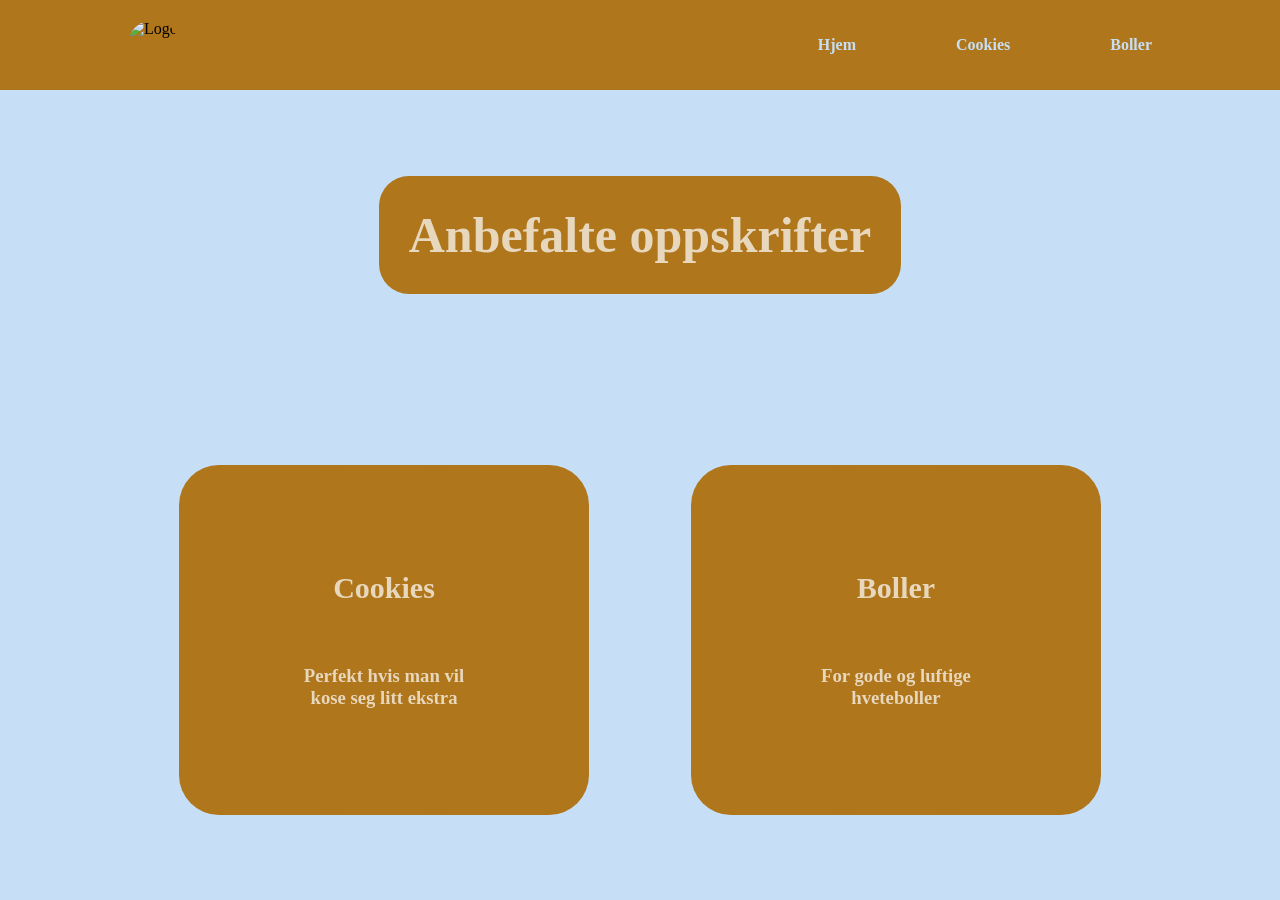
==== main/index.html @ 68347e0b "gjort ferdig landing page, endret linker pga flytting inn i mapper, satt opp starter-ish på bollesid" ====
<!DOCTYPE html>
<html lang="en">

<head>
    <meta charset="UTF-8">
    <meta name="viewport" content="width=device-width, initial-scale=1.0">
    <title>IT prosjekt</title>
    <link rel="stylesheet" href="stylemain.css">
    <link rel="stylesheet" href="https://cdnjs.cloudflare.com/ajax/libs/font-awesome/7.0.1/css/all.min.css"
        integrity="sha512-2SwdPD6INVrV/lHTZbO2nodKhrnDdJK9/kg2XD1r9uGqPo1cUbujc+IYdlYdEErWNu69gVcYgdxlmVmzTWnetw=="
        crossorigin="anonymous" referrerpolicy="no-referrer" />
</head>

<body>
    <nav>
        <div class="container">
            <img src="/prosjekt-pres/media/logo.jpg" alt="Logo" class="logo">
            <ul>
                <li><a href="/prosjekt-pres/main/index.html">Hjem</a></li>
                <li><a href="/prosjekt-pres/cookies/oppskrift-1.html">Cookies</a></li>
                <li><a href="/prosjekt-pres/boller/oppskrift-2.html">Boller</a></li>
            </ul>
            <div class="trekkspill-box">
                <img src="/prosjekt-pres/media/bars-svgrepo-com.svg" class="burger" alt="">
                <img src="/prosjekt-pres/media/cross-small-svgrepo-com.svg" class="x" alt="">
            </div>
        </div>
    </nav>

        <div class="main">
            <div class="container container-main">
                <h1>Anbefalte oppskrifter</h1>
                <div class="oppskrifter">
                    <a href="/prosjekt-pres/oppskrift-1/oppskrift-1.html" class="cookies-link">
                        <div class="oppskrift" id="cookies">
                            <h2>Cookies</h2>
                            <img src="/prosjekt-pres/media/cookies.avif" alt="" class="oppskrift-imgs">
                            <h3>Perfekt hvis man vil kose seg litt ekstra</h3>
                        </div>
                    </a>
                    <a href="/prosjekt-pres/oppskrift-2/oppskrift-2.html" class="boller-link">
                        <div class="oppskrift" id="boller">
                             <h2>Boller</h2>
                            <img src="/prosjekt-pres/media/boller.jpg" alt="" class="oppskrift-imgs">
                            <h3>For gode og luftige hveteboller</h3>
                        </div>
                    </a>
                </div>
            </div>
        </div>

        <script src="scriptmain.js"></script>
</body>

</html>
---- main/stylemain.css ----
:root {
    --blue: rgb(198, 223, 246);
    --bg: rgb(175, 118, 27);
    --text: rgba(255, 255, 255, 0.705);


}

h1 {
    padding: 30px;
    border-radius: 30px;
    font-size: 50px;
    background-color: var(--bg);
}

h2 {
    font-size: 30px;
}

h1,
h2,
h3 {
    font-family: 'Times New Roman', Times, serif;
    color: var(--text);
}

body {
    display: flex;
    flex-direction: column;
    margin: 0 auto;
    min-height: 100vh;
    width: 100%;

    background-color: var(--blue);
}

* {
    margin: 0;
    padding: 0;
    box-sizing: border-box;
}

.logo {
    display: block;
    width: 50px;
    aspect-ratio: 1/1;
    border-radius: 50px;
    z-index: 10;
}

nav {
    height: 10vh;
    width: 100%;
    display: flex;
    margin: 0 auto;
    justify-content: center;
    background-color: var(--bg);
}

.container {
    width: 80%;
    display: flex;
    flex-direction: row;
    justify-content: space-between;
    align-items: center;
}

ul {
    display: flex;
    flex-direction: row;
    gap: 100px;
}

li,
a {
    text-decoration: none;
    list-style: none;
    color: var(--blue);
    font-weight: 700;
    transition: 0.3s;
}

a:hover {
    text-decoration: underline;
    transition: 0.3s;
}

.trekkspill-box {
    display: none;

}


.main {
    justify-content: center;
    align-items: center;
    display: flex;
    flex-direction: column;
    margin: 0 auto;
    min-height: 90vh;
    width: 100%;
}

.container-main {
    display: flex;
    height: 90vh;
    width: 80%;
    flex-direction: column;
    margin: 0 auto;
    justify-content: space-around;
    align-items: center;
}

.oppskrifter {
    border-radius: 30px;
    display: flex;
    flex-direction: row;
    justify-content: space-around;
    width: 100%;

}

.oppskrift-imgs {
    display: block;
    border-radius: 50px;
    width: 200px;
}

.oppskrift {
    width: 40%;
    height: 350px;
    display: flex;
    flex-direction: column;
    justify-content: center;
    align-items: center;
    gap: 30px;
    background-color: var(--bg);
    border-radius: 40px;
    text-align: center;
}

.boller-link:hover,
.cookies-link:hover {
    text-decoration: none;
}

.boller-link,
.cookies-link {
    width: 40%;
    height: 350px;
    display: flex;
    flex-direction: column;
    justify-content: center;
    align-items: center;
    gap: 30px;
    background-color: var(--bg);
    border-radius: 40px;
    text-align: center;

    transition: 0s;
}


@media(width < 780px) {

    .boller-link,
    .cookies-link {
        width: 75%;
    }

    .oppskrifter {
        flex-direction: column;
        justify-content: space-between;
        align-items: center;
        margin: 0 auto;
        gap: 100px;
        padding-bottom: 50px;
    }

    .container-main {
        padding-top: 50px;
        gap: 100px;
    }

    .oppskrift {
        width: 75%;
    }

    nav {
        position: relative;
    }

    ul {
        position: absolute;
        left: -2000px;
        display: flex;
        flex-direction: column;
        width: 40%;
        background-color: var(--bg);
        height: 100vh;
        border-radius: 0 0 200px 0;
        justify-content: center;
        align-items: center;
        gap: 150px;
        font-size: 20px;
    }

    .trekkspill-box {
        display: block;
        font-size: 30px;
    }

    .trekkspill-box.active {
        position: fixed;
        top: 10vh;
        left: 25%;

    }

    .x {
        display: none;
    }

    .burger {
        display: block;
        width: 30px;
    }

    .x.active {
        display: block;
        width: 40px;
    }

    .burger.active {
        display: none;
    }

    ul.active {
        left: 0;
        top: 0;
        position: fixed;
    }

    .logo.active {
        position: fixed;
    }
}
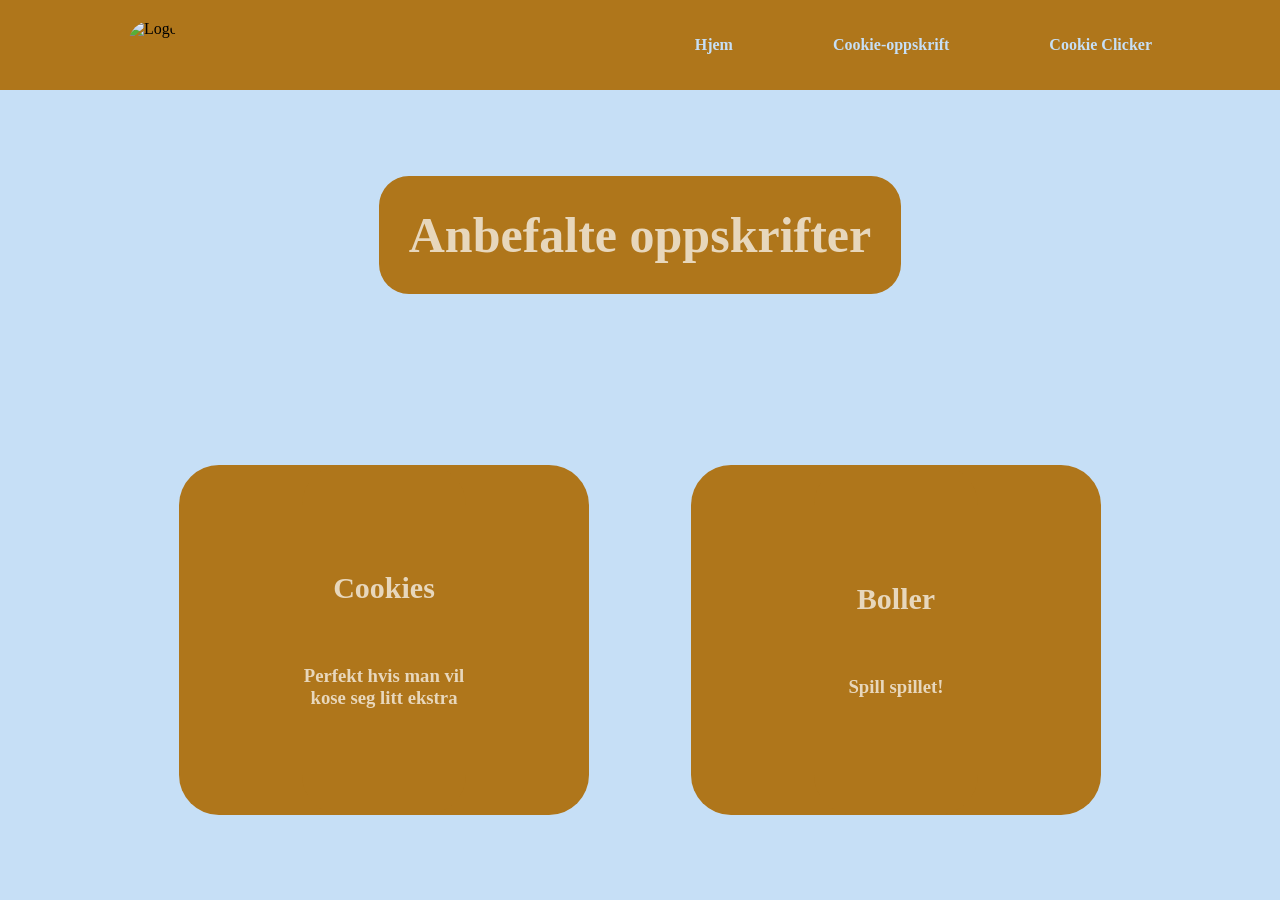
==== commit cb8eeb83: "laget ferdig cookie-oppskrift og fikset litt på @media, endrer bolle-oppskriften til et cookie-click" ====
--- a/main/index.html
+++ b/main/index.html
@@ -17,8 +17,8 @@
             <img src="/prosjekt-pres/media/logo.jpg" alt="Logo" class="logo">
             <ul>
                 <li><a href="/prosjekt-pres/main/index.html">Hjem</a></li>
-                <li><a href="/prosjekt-pres/cookies/oppskrift-1.html">Cookies</a></li>
-                <li><a href="/prosjekt-pres/boller/oppskrift-2.html">Boller</a></li>
+                <li><a href="/prosjekt-pres/cookies/oppskrift-1.html">Cookie-oppskrift</a></li>
+                <li><a href="/prosjekt-pres/boller/oppskrift-2.html">Cookie Clicker</a></li>
             </ul>
             <div class="trekkspill-box">
                 <img src="/prosjekt-pres/media/bars-svgrepo-com.svg" class="burger" alt="">
@@ -27,29 +27,29 @@
         </div>
     </nav>
 
-        <div class="main">
-            <div class="container container-main">
-                <h1>Anbefalte oppskrifter</h1>
-                <div class="oppskrifter">
-                    <a href="/prosjekt-pres/oppskrift-1/oppskrift-1.html" class="cookies-link">
-                        <div class="oppskrift" id="cookies">
-                            <h2>Cookies</h2>
-                            <img src="/prosjekt-pres/media/cookies.avif" alt="" class="oppskrift-imgs">
-                            <h3>Perfekt hvis man vil kose seg litt ekstra</h3>
-                        </div>
-                    </a>
-                    <a href="/prosjekt-pres/oppskrift-2/oppskrift-2.html" class="boller-link">
-                        <div class="oppskrift" id="boller">
-                             <h2>Boller</h2>
-                            <img src="/prosjekt-pres/media/boller.jpg" alt="" class="oppskrift-imgs">
-                            <h3>For gode og luftige hveteboller</h3>
-                        </div>
-                    </a>
-                </div>
+    <div class="main">
+        <div class="container container-main">
+            <h1>Anbefalte oppskrifter</h1>
+            <div class="oppskrifter">
+                <a href="/prosjekt-pres/cookies/oppskrift-1.html" class="cookies-link">
+                    <div class="oppskrift" id="cookies">
+                        <h2>Cookies</h2>
+                        <img src="/prosjekt-pres/media/cookies.avif" alt="" class="oppskrift-imgs">
+                        <h3>Perfekt hvis man vil kose seg litt ekstra</h3>
+                    </div>
+                </a>
+                <a href="/prosjekt-pres/boller/oppskrift-2.html" class="boller-link">
+                    <div class="oppskrift" id="boller">
+                        <h2>Boller</h2>
+                        <img src="/prosjekt-pres/media/boller.jpg" alt="" class="oppskrift-imgs">
+                        <h3>Spill spillet!</h3>
+                    </div>
+                </a>
             </div>
         </div>
+    </div>
 
-        <script src="scriptmain.js"></script>
+    <script src="scriptmain.js"></script>
 </body>
 
 </html>
--- a/main/stylemain.css
+++ b/main/stylemain.css
@@ -99,6 +99,8 @@
     margin: 0 auto;
     min-height: 90vh;
     width: 100%;
+
+    position: relative;
 }
 
 .container-main {
@@ -162,7 +164,6 @@
 
 
 @media(width < 780px) {
-
     .boller-link,
     .cookies-link {
         width: 75%;
@@ -192,7 +193,8 @@
 
     ul {
         position: absolute;
-        left: -2000px;
+        left: -1000px;
+        top: 0;
         display: flex;
         flex-direction: column;
         width: 40%;
@@ -203,6 +205,8 @@
         align-items: center;
         gap: 150px;
         font-size: 20px;
+        transition: 1s;
+        z-index: 8;
     }
 
     .trekkspill-box {
@@ -211,10 +215,10 @@
     }
 
     .trekkspill-box.active {
-        position: fixed;
-        top: 10vh;
-        left: 25%;
-
+        top: 20px;
+        right: 50px;
+
+        transition: 1s;
     }
 
     .x {
@@ -229,6 +233,9 @@
     .x.active {
         display: block;
         width: 40px;
+        position: fixed;
+        right: 10%;
+        top: 20px;
     }
 
     .burger.active {
@@ -238,6 +245,7 @@
     ul.active {
         left: 0;
         top: 0;
+        height: 100vh;
         position: fixed;
     }
 
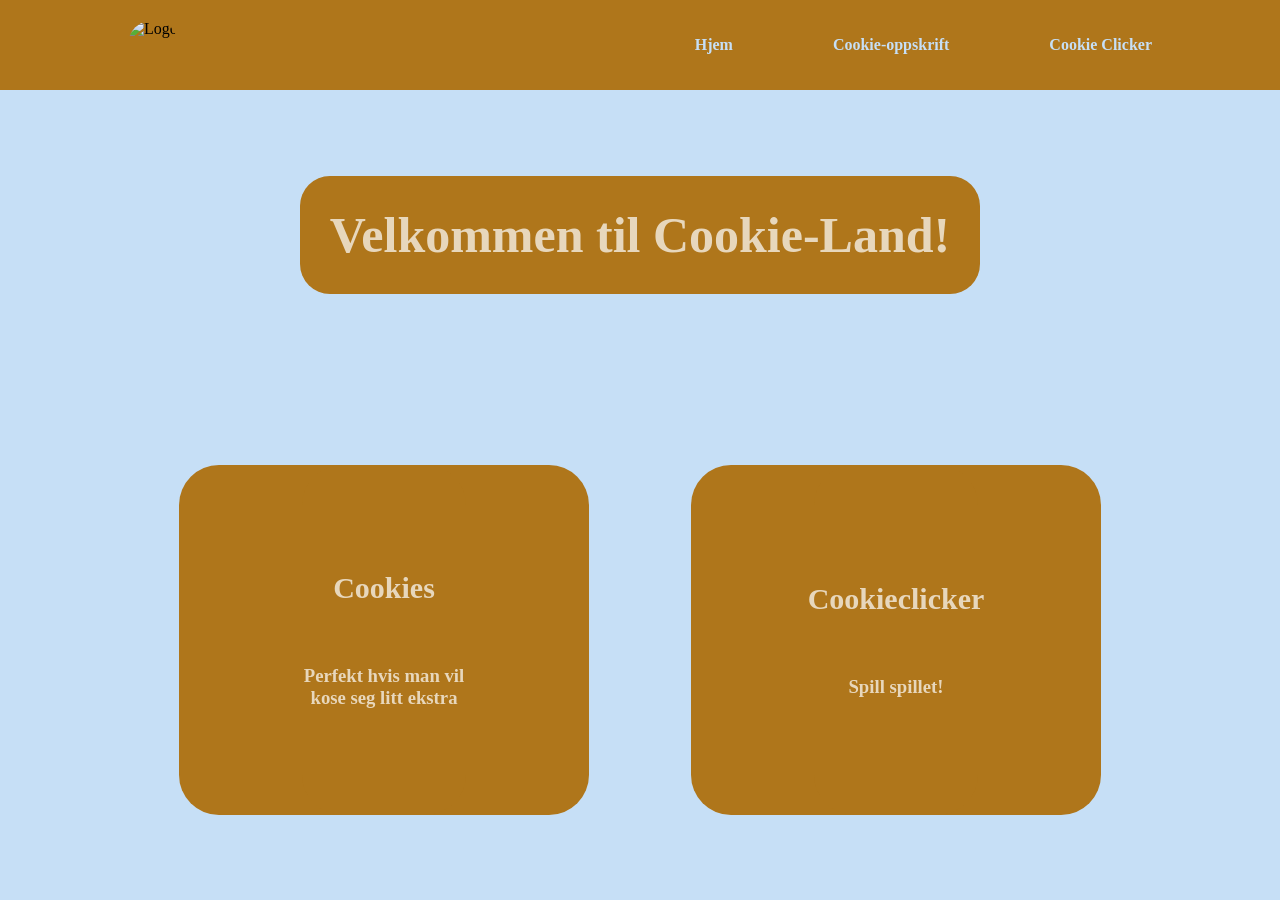
==== commit 84e2f2a1: "laget ferdig hele cookieclicker siden, og sørget for at alt stemmer overens i de ulike dokumentene" ====
--- a/main/index.html
+++ b/main/index.html
@@ -29,7 +29,7 @@
 
     <div class="main">
         <div class="container container-main">
-            <h1>Anbefalte oppskrifter</h1>
+            <h1>Velkommen til Cookie-Land!</h1>
             <div class="oppskrifter">
                 <a href="/prosjekt-pres/cookies/oppskrift-1.html" class="cookies-link">
                     <div class="oppskrift" id="cookies">
@@ -40,8 +40,8 @@
                 </a>
                 <a href="/prosjekt-pres/boller/oppskrift-2.html" class="boller-link">
                     <div class="oppskrift" id="boller">
-                        <h2>Boller</h2>
-                        <img src="/prosjekt-pres/media/boller.jpg" alt="" class="oppskrift-imgs">
+                        <h2>Cookieclicker</h2>
+                        <img src="/prosjekt-pres/media/spillimg.webp" alt="" class="oppskrift-imgs">
                         <h3>Spill spillet!</h3>
                     </div>
                 </a>
